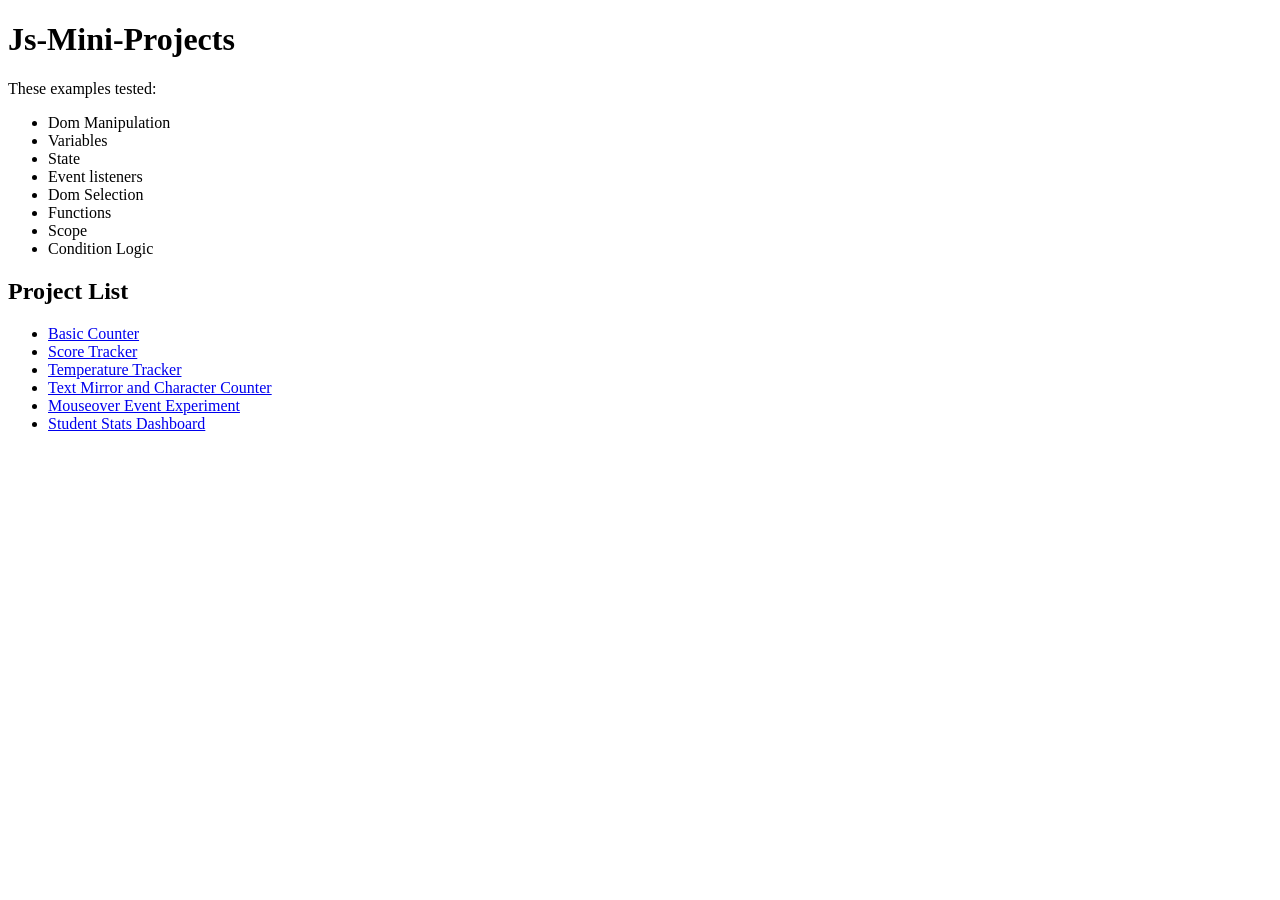
==== index.html @ 8e65c87b "Add files via upload" ====
<!DOCTYPE html>
<html lang="en">
<head>
    <meta charset="UTF-8">
    <meta name="viewport" content="width=device-width, initial-scale=1.0">
    <title>Js-Mini Projects</title>
</head>
<body>

    <h1>Js-Mini-Projects</h1>
    <p> These examples tested: 
    <ul>
        <li>Dom Manipulation</li>
        <li>Variables</li>
        <li>State</li>
        <li>Event listeners</li>
        <li>Dom Selection</li>
        <li>Functions</li>
        <li>Scope</li>
        <li>Condition Logic</li>
    
    </ul>
</p>

    <div>
        <h2>Project List</h2>
        <ul>
<li><a href="/Basic Counter/basic-counter.html" >Basic Counter</a></li>
<li><a href="/Score Tracker/score-tracker.html">Score Tracker</a></li>
<li><a href="/Temperature Tracker/temperature-tracker.html">Temperature Tracker</a></li>
<li><a href="/Text Mirror and Character Counter/text-mirror.html">Text Mirror and Character Counter</a></li>
<li><a href="/Mouseover Event Experiment/event-experiment.html">Mouseover Event Experiment</a></li>
<li><a href="/Student Stats DashBoard/stats-dashboard.html">Student Stats Dashboard</a></li>

</ul>
    </div>
    
</body>
</html>
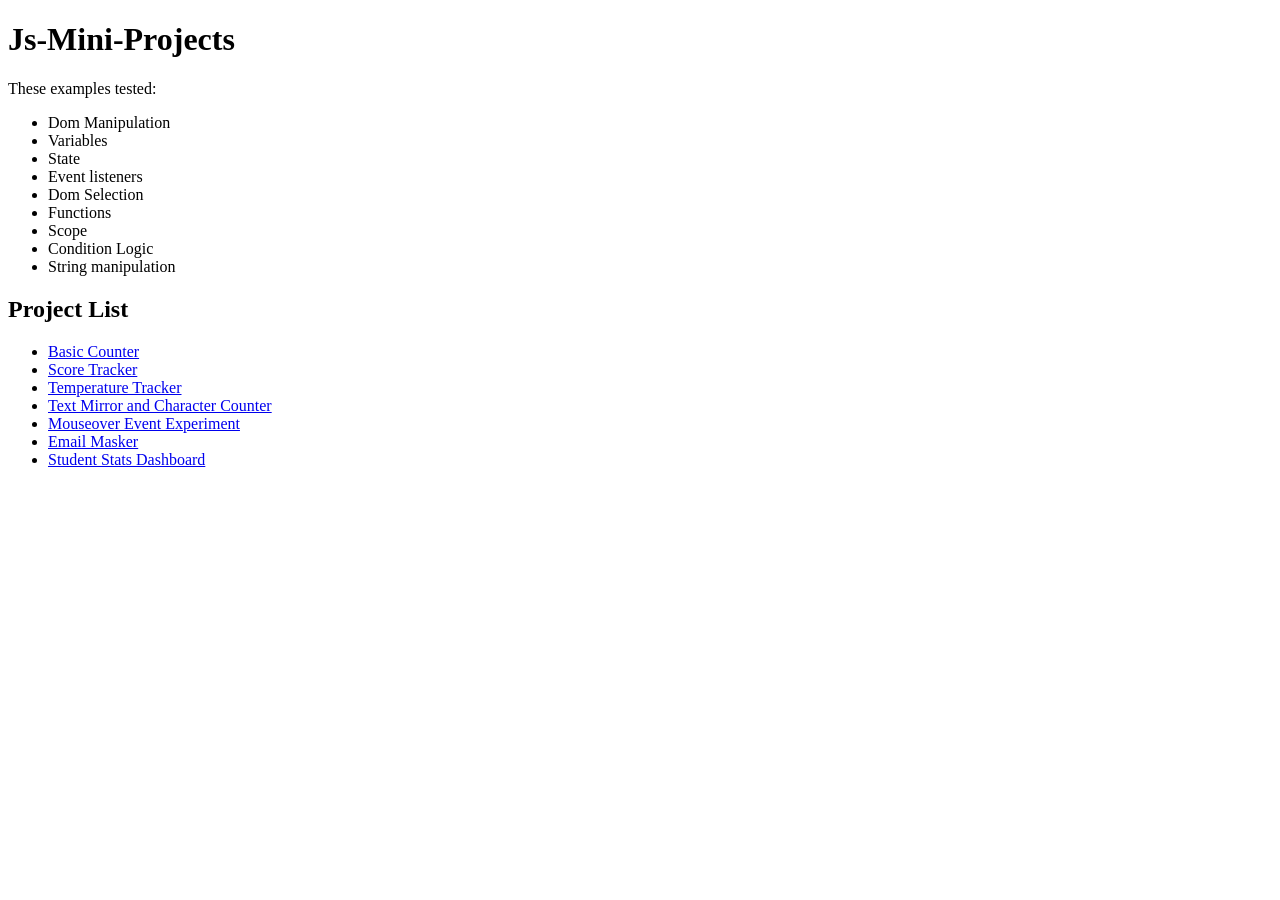
==== commit 1c0bcbf8: "Update project list in index.html Added 'String manipulation' and 'Email Masker' to the project list" ====
--- a/index.html
+++ b/index.html
@@ -4,6 +4,7 @@
     <meta charset="UTF-8">
     <meta name="viewport" content="width=device-width, initial-scale=1.0">
     <title>Js-Mini Projects</title>
+    <link rel="stylesheets" href="./style.css">
 </head>
 <body>
 
@@ -18,6 +19,7 @@
         <li>Functions</li>
         <li>Scope</li>
         <li>Condition Logic</li>
+        <li>String manipulation</li>
     
     </ul>
 </p>
@@ -25,15 +27,16 @@
     <div>
         <h2>Project List</h2>
         <ul>
-<li><a href="/Basic Counter/basic-counter.html" >Basic Counter</a></li>
-<li><a href="/Score Tracker/score-tracker.html">Score Tracker</a></li>
-<li><a href="/Temperature Tracker/temperature-tracker.html">Temperature Tracker</a></li>
-<li><a href="/Text Mirror and Character Counter/text-mirror.html">Text Mirror and Character Counter</a></li>
-<li><a href="/Mouseover Event Experiment/event-experiment.html">Mouseover Event Experiment</a></li>
-<li><a href="/Student Stats DashBoard/stats-dashboard.html">Student Stats Dashboard</a></li>
+<li><a href="./Basic Counter/basic-counter.html" >Basic Counter</a></li>
+<li><a href="./Score Tracker/score-tracker.html">Score Tracker</a></li>
+<li><a href="./Temperature Tracker/temperature-tracker.html">Temperature Tracker</a></li>
+<li><a href="./Text Mirror and Character Counter/text-mirror.html">Text Mirror and Character Counter</a></li>
+<li><a href="./Mouseover Event Experiment/event-experiment.html">Mouseover Event Experiment</a></li>
+<li><a href="./Email Masker/email-masker.html">Email Masker</a></li>
+<li><a href="./Student Stats DashBoard/stats-dashboard.html">Student Stats Dashboard</a></li>
 
 </ul>
     </div>
     
 </body>
-</html>+</html>
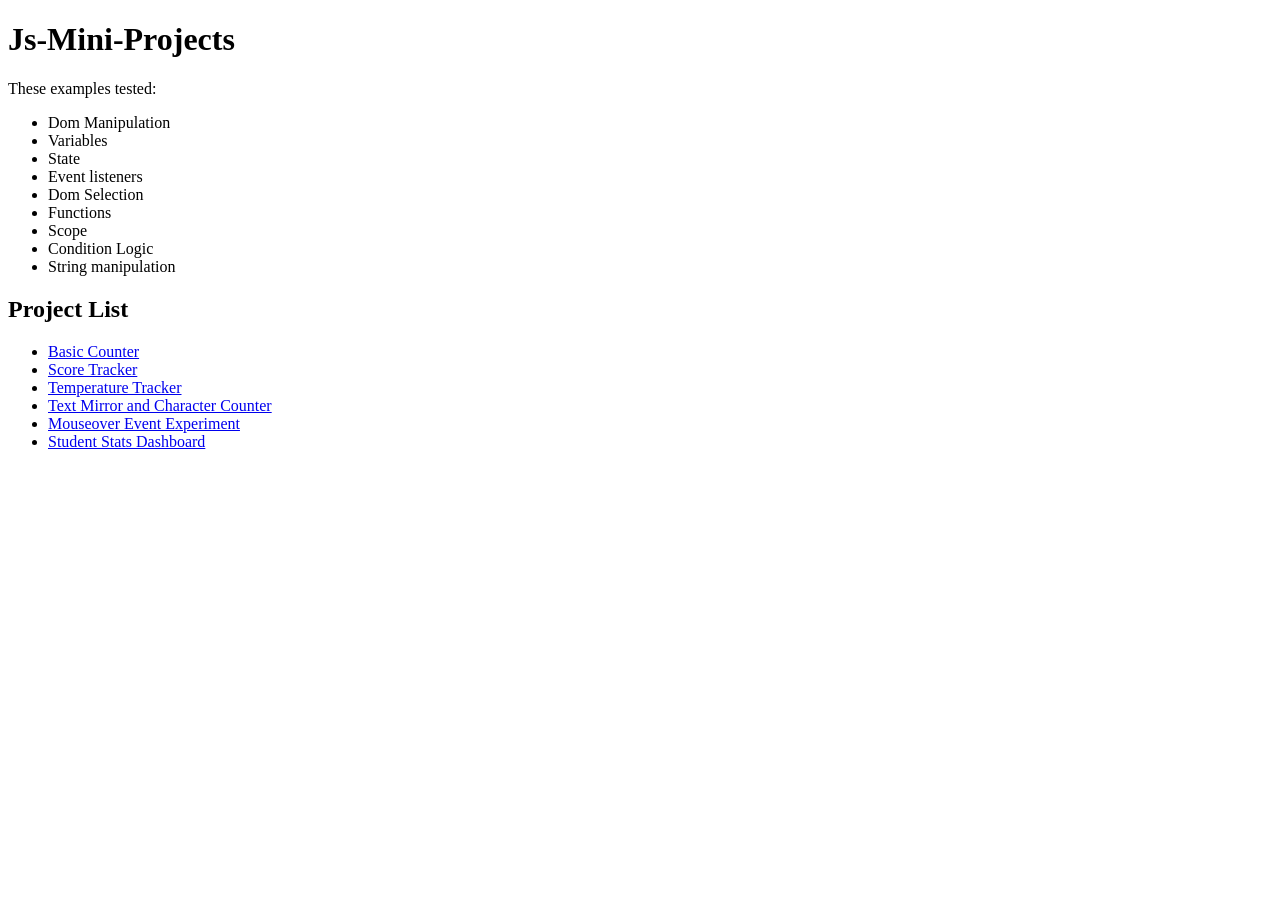
==== commit cfa5e7da: "Fix HTML formatting and structure" ====
--- a/index.html
+++ b/index.html
@@ -32,7 +32,6 @@
 <li><a href="./Temperature Tracker/temperature-tracker.html">Temperature Tracker</a></li>
 <li><a href="./Text Mirror and Character Counter/text-mirror.html">Text Mirror and Character Counter</a></li>
 <li><a href="./Mouseover Event Experiment/event-experiment.html">Mouseover Event Experiment</a></li>
-<li><a href="./Email Masker/email-masker.html">Email Masker</a></li>
 <li><a href="./Student Stats DashBoard/stats-dashboard.html">Student Stats Dashboard</a></li>
 
 </ul>
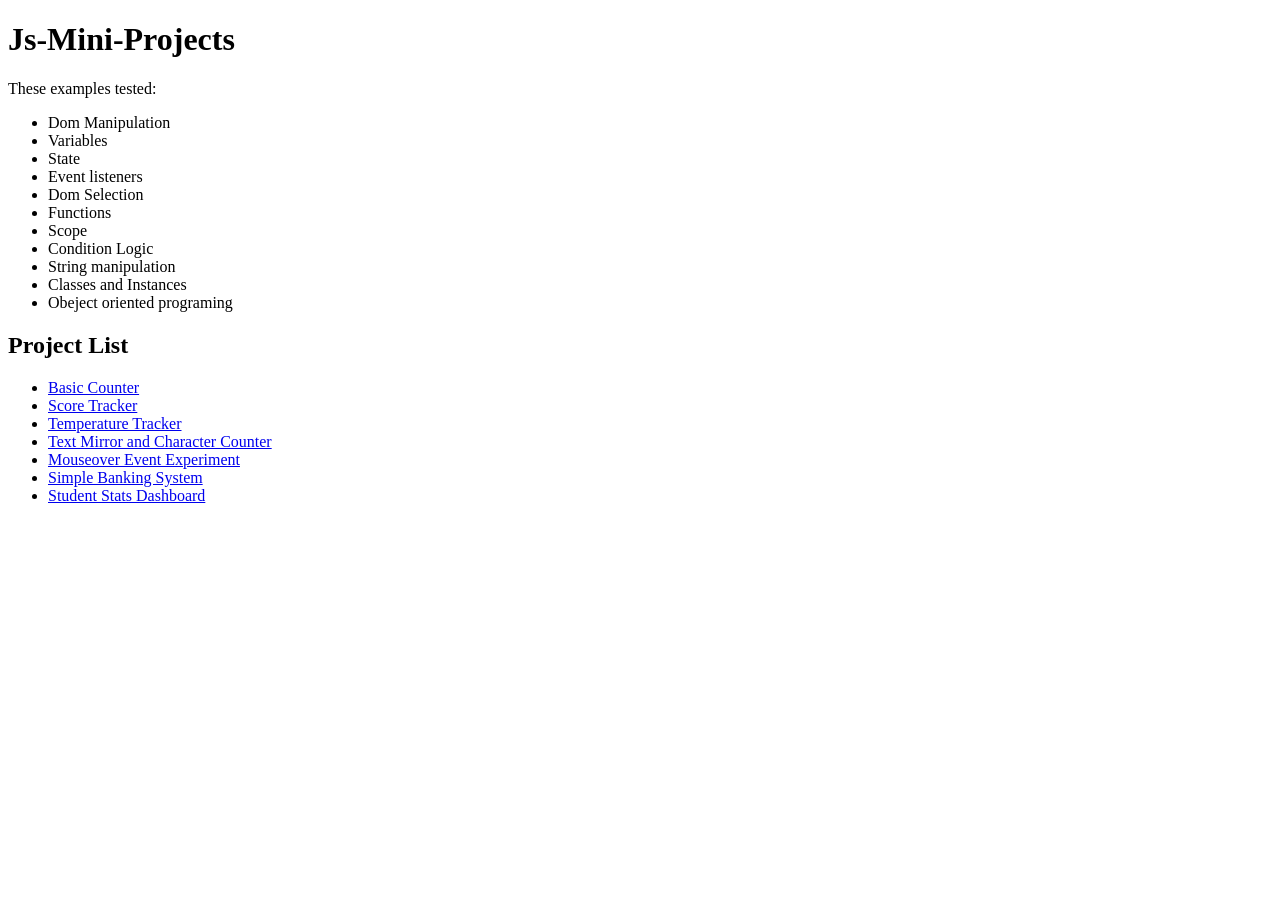
==== commit b5f05ce4: "Update index.html with new project and features Added new items to the examples tested list and proj" ====
--- a/index.html
+++ b/index.html
@@ -20,6 +20,8 @@
         <li>Scope</li>
         <li>Condition Logic</li>
         <li>String manipulation</li>
+        <li>Classes and Instances</li>
+        <li>Obeject oriented programing</li>
     
     </ul>
 </p>
@@ -32,6 +34,7 @@
 <li><a href="./Temperature Tracker/temperature-tracker.html">Temperature Tracker</a></li>
 <li><a href="./Text Mirror and Character Counter/text-mirror.html">Text Mirror and Character Counter</a></li>
 <li><a href="./Mouseover Event Experiment/event-experiment.html">Mouseover Event Experiment</a></li>
+<li><a href="./Simple Banking System/index.html">Simple Banking System</a></li>
 <li><a href="./Student Stats DashBoard/stats-dashboard.html">Student Stats Dashboard</a></li>
 
 </ul>
